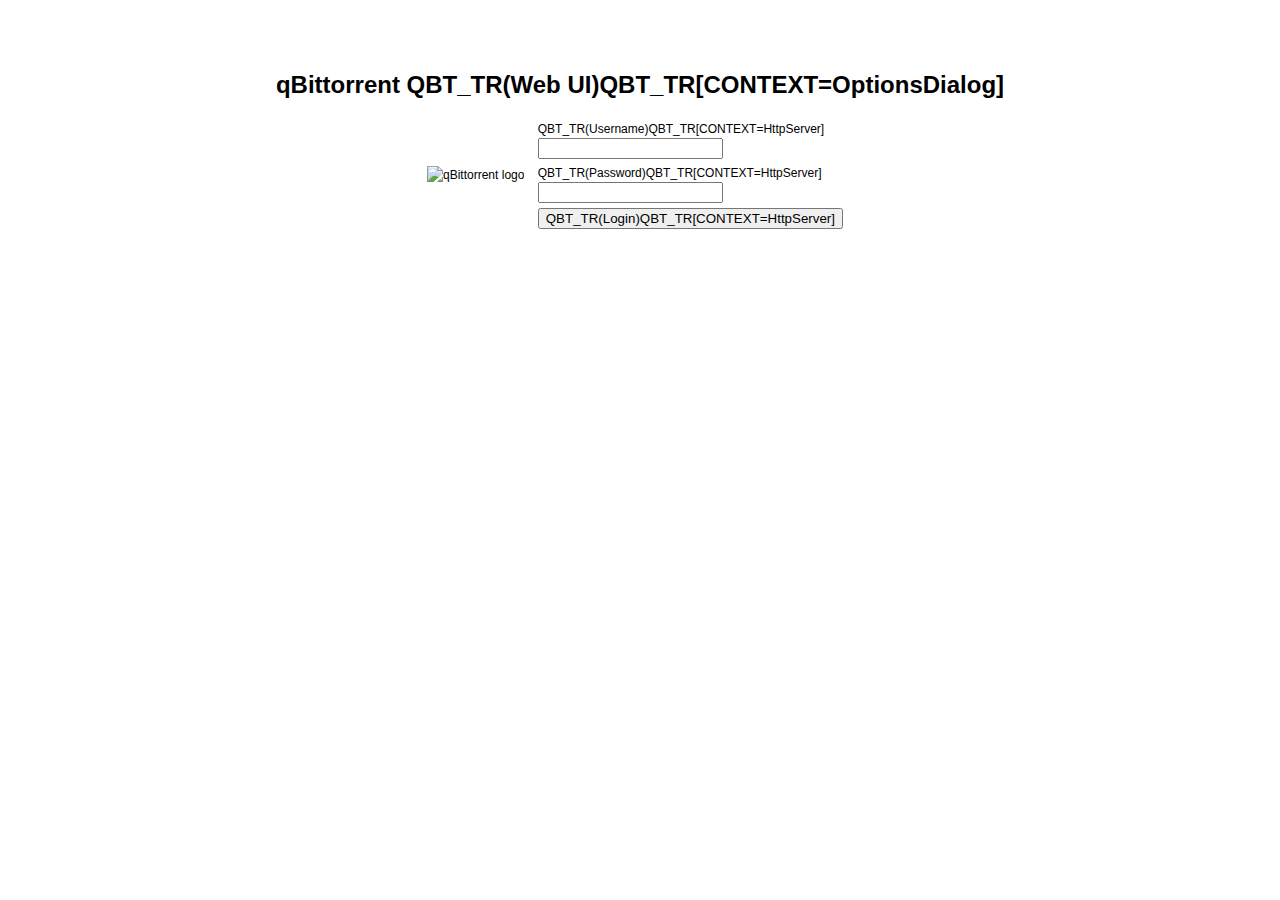
==== public/index.html @ a1d3d41e "Parity" ====
<!DOCTYPE html>
<html lang="${LANG}">

<head>
    <meta charset="UTF-8" />
    <title>qBittorrent QBT_TR(Web UI)QBT_TR[CONTEXT=OptionsDialog]</title>
    <link rel="icon" type="image/png" href="images/qbittorrent32.png" />
    <link rel="icon" type="image/svg+xml" href="icons/qbittorrent-tray.svg" />
    <link rel="stylesheet" type="text/css" href="css/login.css" />
    <noscript>
        <link rel="stylesheet" type="text/css" href="css/noscript.css?v=${CACHEID}" />
    </noscript>
    <script src="scripts/login.js?locale=${LANG}&v=${CACHEID}"></script>
	<script src="scripts/theme.js"></script>
	<script src="scripts/mobile.js"></script>
</head>

<body onLoad="themeLoad()">
    <noscript id="noscript">
        <h1>QBT_TR(JavaScript Required! You must enable JavaScript for the Web UI to work properly)QBT_TR[CONTEXT=HttpServer]</h1>
    </noscript>
	<a href="#0" id="btn-toggle" onClick="themeSwap()"></a>
    <div id="main" class="test">
        <h1>qBittorrent QBT_TR(Web UI)QBT_TR[CONTEXT=OptionsDialog]</h1>
        <div id="logo" class="col">
            <img src="icons/qbittorrent-tray.svg" alt="qBittorrent logo" />
        </div>
        <div id="formplace" class="col">
            <form id="loginform" method="post" onsubmit="submitLoginForm();">
                <div class="row">
                    <label for="username">QBT_TR(Username)QBT_TR[CONTEXT=HttpServer]</label><br />
                    <input type="text" id="username" name="username" autocomplete="username" />
                 </div>
                <div class="row">
                    <label for="password">QBT_TR(Password)QBT_TR[CONTEXT=HttpServer]</label><br />
                    <input type="password" id="password" name="password" autocomplete="current-password" />
                 </div>
                <div class="row">
                    <input type="submit" id="login" value="QBT_TR(Login)QBT_TR[CONTEXT=HttpServer]" />
                </div>
            </form>
        </div>
        <div id="error_msg"></div>
    </div>
</body>

</html>
---- public/css/login.css ----
/* Sass Document */
:root {
  --bg-color: #fff;
  --text-color: #000;
  --themeButton: url(../icons/theme_dark.svg); }

/* switch to dark mode color */
@media (prefers-color-scheme: dark) {
  body, body > *, body + * {
    color-scheme: dark;
    --bg-color: #121212;
    --text-color: #fff;
    --themeButton: url(../icons/theme_light.svg); } }
body.dark-theme, body.dark-theme > *, body.dark-theme + * {
  color-scheme: dark;
  --bg-color: #121212;
  --text-color: #fff;
  --themeButton: url(../icons/theme_light.svg); }

body.light-theme, body.light-theme > *, body.light-theme + * {
  color-scheme: light;
  --bg-color: #fff !important;
  --text-color: #000 !important;
  --themeButton: url(../icons/theme_dark.svg); }

#btn-toggle {
  outline: 0;
  position: absolute;
  z-index: 2;
  top: 18px;
  right: 18px;
  width: 32px;
  height: 32px;
  background-image: var(--themeButton);
  background-position: center;
  background-size: contain;
  background-repeat: no-repeat;
  border-radius: 50%;
  cursor: pointer; }

body {
  font-family: Arial, Helvetica, sans-serif;
  font-size: 12px;
  line-height: 18px;
  margin: 0px;
  text-align: left; }

body > * {
  color: var(--text-color);
  background: var(--bg-color); }

.col {
  display: inline-block;
  vertical-align: middle; }

.row {
  margin-bottom: 5px; }

#main {
  height: calc(100vh - 60px);
  margin-left: auto;
  margin-right: auto;
  padding-top: 5em;
  text-align: center; }

#formplace {
  padding: 10px;
  text-align: left; }

#error_msg {
  color: #f00; }

#login {
  float: right; }

#logo img {
  height: 11em; }
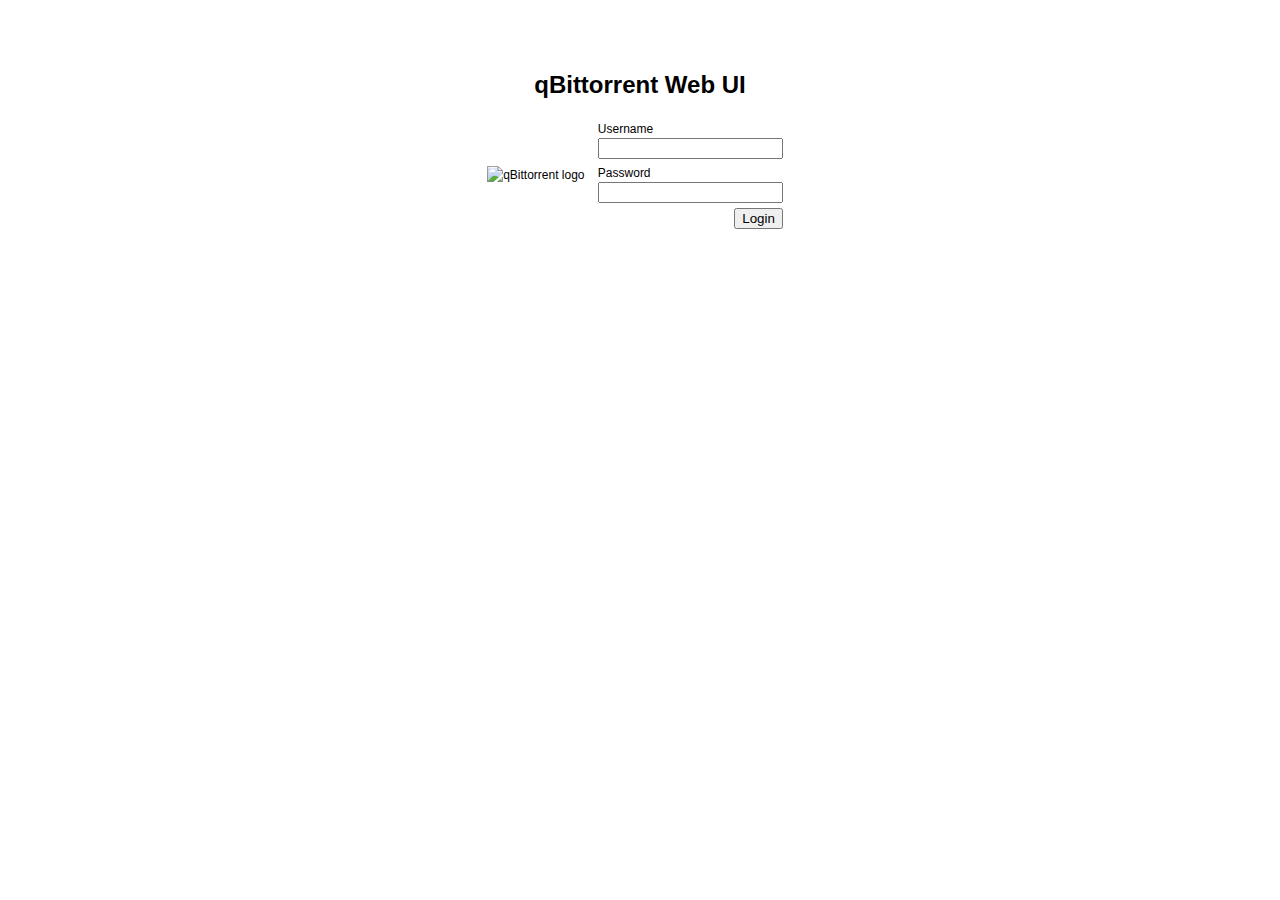
==== commit 2af8b1ce: "qBit Master Parity" ====
--- a/public/index.html
+++ b/public/index.html
@@ -3,10 +3,10 @@
 
 <head>
     <meta charset="UTF-8" />
-    <title>qBittorrent QBT_TR(Web UI)QBT_TR[CONTEXT=OptionsDialog]</title>
+    <title>qBittorrent Web UI</title>
     <link rel="icon" type="image/png" href="images/qbittorrent32.png" />
-    <link rel="icon" type="image/svg+xml" href="icons/qbittorrent-tray.svg" />
-    <link rel="stylesheet" type="text/css" href="css/login.css" />
+    <link rel="icon" type="image/svg+xml" href="images/qbittorrent-tray.svg" />
+    <link rel="stylesheet" type="text/css" href="css/login.css?v=${CACHEID}" />
     <noscript>
         <link rel="stylesheet" type="text/css" href="css/noscript.css?v=${CACHEID}" />
     </noscript>
@@ -17,26 +17,26 @@
 
 <body onLoad="themeLoad()">
     <noscript id="noscript">
-        <h1>QBT_TR(JavaScript Required! You must enable JavaScript for the Web UI to work properly)QBT_TR[CONTEXT=HttpServer]</h1>
+        <h1>JavaScript Required! You must enable JavaScript for the Web UI to work properly</h1>
     </noscript>
 	<a href="#0" id="btn-toggle" onClick="themeSwap()"></a>
-    <div id="main" class="test">
-        <h1>qBittorrent QBT_TR(Web UI)QBT_TR[CONTEXT=OptionsDialog]</h1>
+    <div id="main">
+        <h1>qBittorrent Web UI</h1>
         <div id="logo" class="col">
-            <img src="icons/qbittorrent-tray.svg" alt="qBittorrent logo" />
+            <img src="images/qbittorrent-tray.svg" alt="qBittorrent logo" />
         </div>
         <div id="formplace" class="col">
             <form id="loginform" method="post" onsubmit="submitLoginForm();">
                 <div class="row">
-                    <label for="username">QBT_TR(Username)QBT_TR[CONTEXT=HttpServer]</label><br />
+                    <label for="username">Username</label><br />
                     <input type="text" id="username" name="username" autocomplete="username" />
                  </div>
                 <div class="row">
-                    <label for="password">QBT_TR(Password)QBT_TR[CONTEXT=HttpServer]</label><br />
+                    <label for="password">Password</label><br />
                     <input type="password" id="password" name="password" autocomplete="current-password" />
                  </div>
                 <div class="row">
-                    <input type="submit" id="login" value="QBT_TR(Login)QBT_TR[CONTEXT=HttpServer]" />
+                    <input type="submit" id="login" value="Login" />
                 </div>
             </form>
         </div>
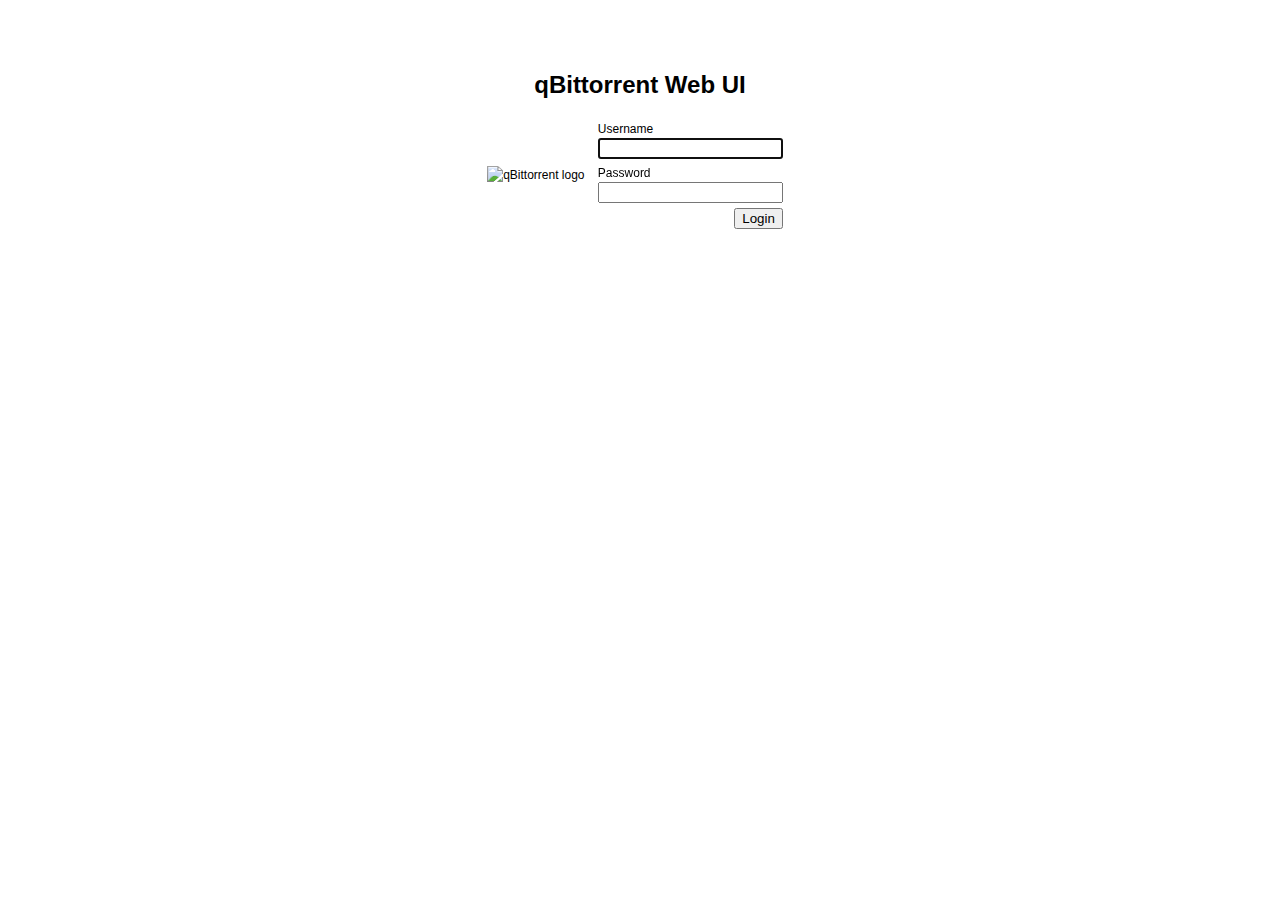
==== commit 98bb3a3a: "Minor optimizations to the login page" ====
--- a/public/index.html
+++ b/public/index.html
@@ -26,14 +26,14 @@
             <img src="images/qbittorrent-tray.svg" alt="qBittorrent logo" />
         </div>
         <div id="formplace" class="col">
-            <form id="loginform" method="post" onsubmit="submitLoginForm();">
+            <form id="loginform" method="post" onsubmit="submitLoginForm(event);">
                 <div class="row">
                     <label for="username">Username</label><br />
-                    <input type="text" id="username" name="username" autocomplete="username" />
+                    <input type="text" id="username" name="username" autocomplete="username" required />
                  </div>
                 <div class="row">
                     <label for="password">Password</label><br />
-                    <input type="password" id="password" name="password" autocomplete="current-password" />
+                    <input type="password" id="password" name="password" autocomplete="current-password" required />
                  </div>
                 <div class="row">
                     <input type="submit" id="login" value="Login" />
